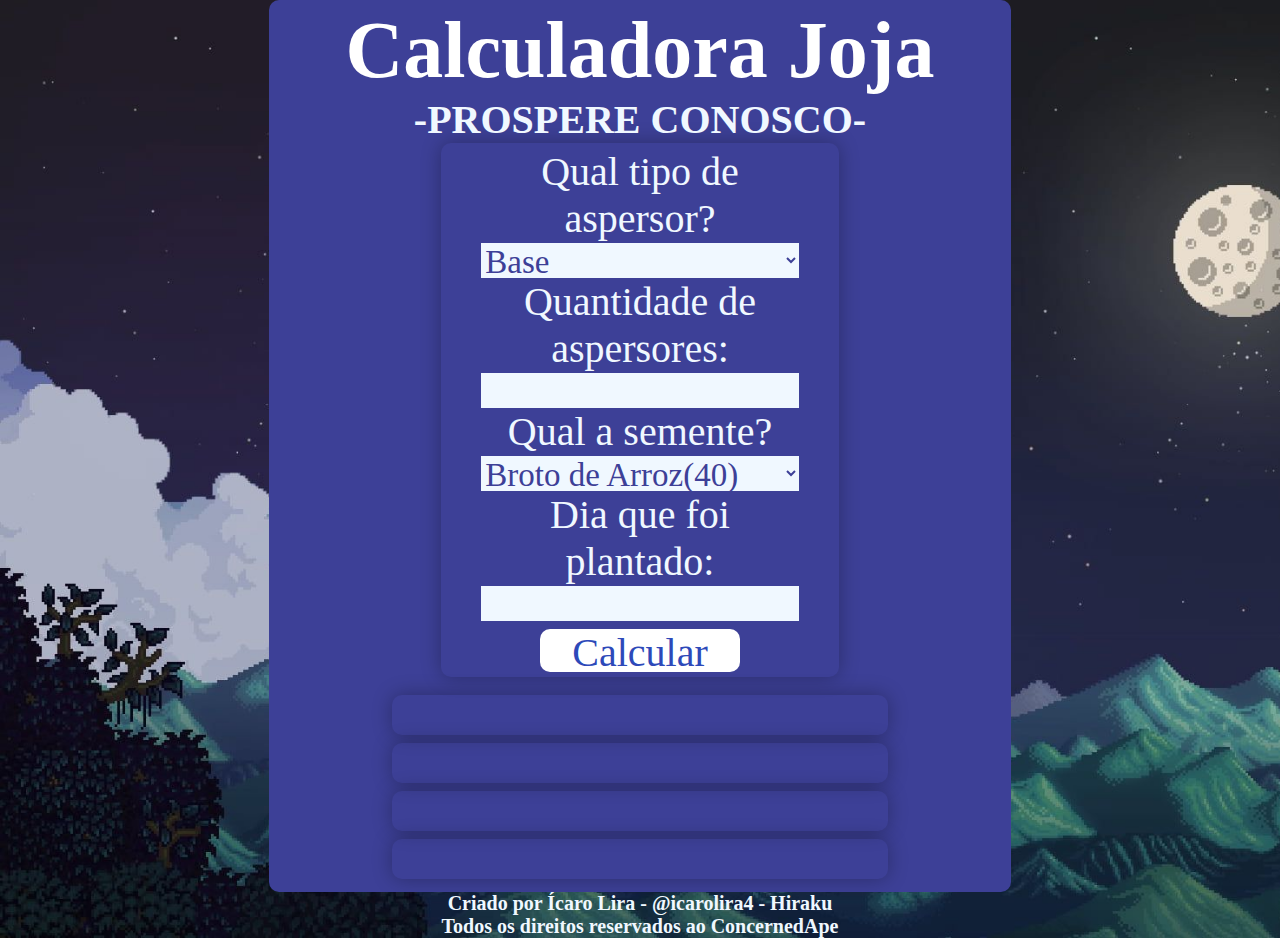
==== index.html @ a66d202c "test" ====
<!DOCTYPE html>
<html>
  <head>
    <meta charset="utf-8" />
    <title>Calculadora JoJa</title>

    <script src="script.js"></script>
    <link rel="stylesheet" href="style.css">
    <link rel="shortcut icon" href="Imagens/images.png" type="image/x-icon">
  </head>
  <body>

    <section id="box">

    
    <h1>Calculadora Joja</h1>
    <h2>-PROSPERE CONOSCO-</h2>

    <section>
      <label for="aspersor">Qual tipo de aspersor?</label>
      <select name="aspersor" id="aspersor">
        <option value="1">Base</option>
        <option value="2">Qualidade</option>
        <option value="3">Irídio</option>
      </select>
      <br>

      <label for="quantidade">Quantidade de aspersores:</label>
      <input type="number" name="quantidade" id="quantidade" />

      <br>

      <label for="semente">Qual a semente?</label>
      <select name="semente" id="semente">
        <option value="1">
          <span class="option-image" style="background-image: url('Imagens/icones/Rice_Shoot.png')"></span>
        Broto de Arroz(40)
          
        </option>
  
        <option value="2">
          <span class="option-image" style="background-image: url('Imagens/icones/Tulip.png')"></span>
          Bulbo de Tulipa(20)
        </option>
        <option value="3">Sementes de Alho(40)</option>
        <option value="4">Sementes de Batata(50)</option>
        <option value="5">Sementes de Chirívia(20)</option>
        <option value="6">Sementes de Couve(70)</option>
        <option value="7">Sementes de Couve-flor(80)</option>
        <option value="8">Sementes de Jasmim-azul(30)</option>
        <option value="9">Sementes de Morango(100)</option>
        <option value="10">Sementes de Tuibarbo(100)</option>
        <option value="11">Sementes de carambola(400)</option>
        <option value="12">Sementes de Girassol(200)</option>
        <option value="13">Sementes de Melão(80)</option>
        <option value="14">Sementes de Miçanga(50)</option>
        <option value="15">Sementes de Milho(150)</option>
        <option value="16">Sementes de Mirtilo(80)</option>
        <option value="17">Sementes de Papoula(100)</option>
        <option value="18">Sementes de Pimenta(40)</option>
        <option value="19">Sementes de Rabanete(40)</option>
        <option value="20">Sementes de Repolho vermelho(100)</option>
        <option value="21">Sementes de Tomante(50)</option>
        <option value="22">Sementes de Trigo(10)</option>
        <option value="23">Sementes de Abobora(100)</option>
        <option value="24">Sementes de Alcachofra(30)</option>
        <option value="25">Sementes de Amaranto(70)</option>            
        <option value="26">Sementes de Berinjela(20)</option>
        <option value="27">Sementes de Beterraba(20)</option>
        <option value="28">Sementes de Couve chinesa(50)</option>
        <option value="29">Sementes de Fada(200)</option>
        <option value="30">Sementes de Inhame(60)</option>
        <option value="31">Sementes de Oxicoco(240)</option>
            </select>
        </div>
        <div class="form-group">
            <label for="plantacao">Dia que foi plantado:</label>
            <input type="number" id="plantacao" " min="1" max="28" required>
        </div>



        <button onclick="area()" class="btn btn-primary">Calcular</button>
    </section>



    <br>
    <div class="resultado" id="area_result">

    </div>


    <div class="resultado" id="custo_result">

</div>
    <div class="resultado" id="dias_result">

    </div>


    </div>
    <div class="resultado" id="plant_result">
  </section>
  <h3>Criado por Ícaro Lira - @icarolira4 - Hiraku</h3>
  <h3>Todos os direitos reservados ao ConcernedApe</h3>
  
</body>
---- style.css ----
@font-face {
  font-family: 'Stardew Valley';
  src: url(Stardew_Valley.otf) format(otf);
}


* {
    box-sizing: border-box;
    margin: 0;
    padding: 0;
  }
  
  body {
    font-family: "Stardew Valley";
    background-color: hsl(0, 0%, 100%);
    text-align: center;
    color: #f0f8ff;
    background-image: url(Imagens/night.jpg);
    background-size: cover;
  }
  
  .container {
    width: 80%;
    max-width: 600px;
    margin: 10px auto;
    border: 5px solid #3e8bb8;
    border-radius: 10px;
    padding: 10px;
  }
  
  h1 {
    font-size: 70px;
    text-align: center;
    color: #ffffff;
  }
  h2 {
    font-size: 40px;
  }
  
  label {
    display: block;
    margin-bottom: 1px;
    font-size: 30px;
  }
  
  input[type="number"] {
    color: #3d4097;
    font-size: 30px;
    font-family: "Stardew Valley";
    width: 100%;
    height: 35px;
    border: none;
    outline: none;
    background-color: #f0f8ff;
  }
  
  select {
    color: #3d4097;
    font-family: "Stardew Valley";
    width: 100%;
    height: 35px;
    border: none;
    font-size: 33px;
    outline: none;
    background-color: #f0f8ff;
  }
  
  button {
  font-family: "Stardew Valley";
	width: 200px;
	height: 43px;
	font-size: 40px;
	color: #2d49b9;
	background-color: #ffffff !important;
	border: 10px;
	border-radius: 10px;
	cursor: pointer;
	box-shadow: none;
	margin-top: 8px;
  }
  
  div.answer {
      width: calc(50% - 10px);
      height: calc(50% - 10px);
      border: none;
      outline: none; 
  }
  
  div.answer:nth-child(odd) {
      float:left; 
      margin-right:10px; 
      background-color:#f0f8ff; 
  }
  div.answer:nth-child(even) { 
      float:right; 
      margin-left:10px; 
      background-color:#f0f8ff; 
  }
  
  /* Adicionando a regra para centralizar tudo */
  .container, div.answer {
      display:flex; 
      align-items:center; 
      justify-content:center; 
  }

  section {
    height: 100%;
    margin: 0 auto 0px;
    text-align: center;
    padding: 5px 40px;
    border-radius: 10px;
    box-shadow: 0 0 20px rgba(0, 0, 0, 0.3);
    width: 80%;
    }
  #box{
    background-color: #3d4097;
    box-shadow: none;
    height: 40%;
  }
  h3{
    font-size: 20px;
  }

  option {
    background-size: 10px 10px;
    background-repeat: no-repeat;
    background-position: center;
    padding-left: 35px;
  }
  .resultado{
    font-size: 30px;
    height: 500x;
    width: 75%;
    margin: 0 auto 8px;
    text-align: center;
    padding: 20px;
    border-radius: 10px;
    box-shadow: 0 0 20px rgba(0, 0, 0, 0.3);
    }
    @media only screen and (min-width: 768px) {
      /* define a largura como 40% para telas com largura de 768px ou superior (PC) */
      h1{
        font-size: 80px;
      }
      section {
        width: 60%;
      }
      label {
        display: block;
        margin-bottom: 1px;
        font-size: 40px;
      }
      #box{
        background-color: #3d4097;
        box-shadow: none;
        height: 40%;
        width: 58%;
    }
  }
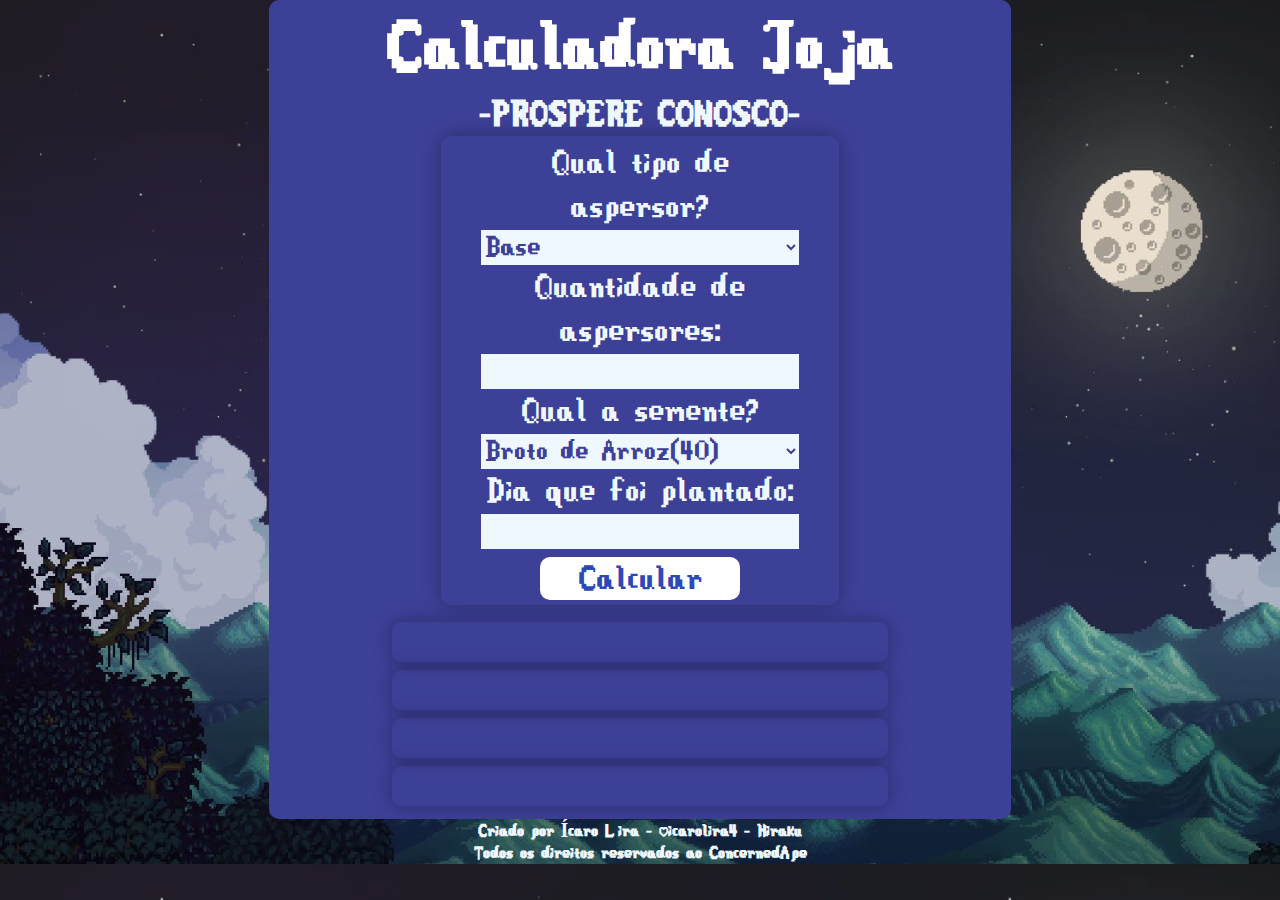
==== commit da7db68f: "teste" ====
--- a/index.html
+++ b/index.html
@@ -1,12 +1,16 @@
 <!DOCTYPE html>
 <html>
   <head>
+    
     <meta charset="utf-8" />
+    <meta http-equiv="X-UA-Compatible" content="IE=8">
+    
     <title>Calculadora JoJa</title>
 
     <script src="script.js"></script>
-    <link rel="stylesheet" href="style.css">
+    <link rel="stylesheet" href="style1.css">
     <link rel="shortcut icon" href="Imagens/images.png" type="image/x-icon">
+    <meta name="viewport" content="width=device-width, initial-scale=1.0">
   </head>
   <body>
 
--- a/style1.css
+++ b/style1.css
@@ -0,0 +1,292 @@
+@font-face {
+    font-family: 'Stardew Valley';
+    src: url(Stardew_Valley.otf) format(opentype), url(fonte/Stardew_Valley.ttf) format(truetype);
+  }
+  
+  
+  * {
+      
+      box-sizing: border-box;
+      margin: 0;
+      padding: 0;
+    }
+    
+    body {
+      font-family: "Stardew Valley";
+      background-color: hsl(0, 0%, 100%);
+      text-align: center;
+      color: #f0f8ff;
+      background-image: url(Imagens/night.jpg);
+      background-size: cover;
+  
+    }
+    
+    .container {
+      width: 80%;
+      max-width: 600px;
+      margin: 10px auto;
+      border: 5px solid #3e8bb8;
+      border-radius: 10px;
+      padding: 10px;
+    }
+    
+    h1 {
+      font-size: 70px;
+      text-align: center;
+      color: #ffffff;
+    }
+    h2 {
+      font-size: 40px;
+    }
+    
+    label {
+      display: block;
+      margin-bottom: 1px;
+      font-size: 30px;
+    }
+    
+    input[type="number"] {
+      color: #3d4097;
+      font-size: 30px;
+      font-family: "Stardew Valley";
+      width: 100%;
+      height: 35px;
+      border: none;
+      outline: none;
+      background-color: #f0f8ff;
+    }
+    
+    select {
+      color: #3d4097;
+      font-family: "Stardew Valley";
+      width: 100%;
+      height: 35px;
+      border: none;
+      font-size: 33px;
+      outline: none;
+      background-color: #f0f8ff;
+    }
+    
+    button {
+    font-family: "Stardew Valley";
+      width: 200px;
+      height: 43px;
+      font-size: 40px;
+      color: #2d49b9;
+      background-color: #ffffff !important;
+      border: 10px;
+      border-radius: 10px;
+      cursor: pointer;
+      box-shadow: none;
+      margin-top: 8px;
+    }
+    
+    div.answer {
+        width: calc(50% - 10px);
+        height: calc(50% - 10px);
+        border: none;
+        outline: none; 
+    }
+    
+    div.answer:nth-child(odd) {
+        float:left; 
+        margin-right:10px; 
+        background-color:#f0f8ff; 
+    }
+    div.answer:nth-child(even) { 
+        float:right; 
+        margin-left:10px; 
+        background-color:#f0f8ff; 
+    }
+    
+    /* Adicionando a regra para centralizar tudo */
+    .container, div.answer {
+        display:flex; 
+        align-items:center; 
+        justify-content:center; 
+    }
+  
+    section {
+      height: 100%;
+      margin: 0 auto 0px;
+      text-align: center;
+      padding: 5px 40px;
+      border-radius: 10px;
+      box-shadow: 0 0 20px rgba(0, 0, 0, 0.3);
+      width: 90%;
+      }
+    #box{
+      background-color: #3d4097;
+      box-shadow: none;
+      height: 100%;
+      
+    }
+    h3{
+      font-size: 20px;
+    }
+  
+    option {
+      background-size: 10px 10px;
+      background-repeat: no-repeat;
+      background-position: center;
+      padding-left: 35px;
+    }
+    .resultado{
+      font-size: 30px;
+      height: 500x;
+      width: 75%;
+      margin: 0 auto 8px;
+      text-align: center;
+      padding: 20px;
+      border-radius: 10px;
+      box-shadow: 0 0 20px rgba(0, 0, 0, 0.3);
+    }
+
+    @media only screen and (min-width: 768px) {
+      /* define a largura como 40% para telas com largura de 768px ou superior (PC) */
+      * {
+        box-sizing: border-box;
+        margin: 0;
+        padding: 0;
+      }
+      h1{
+        font-size: 80px;
+      }
+      section {
+        width: 60%;
+        height: 100%;
+        margin: 0 auto 0px;
+        text-align: center;
+        padding: 5px 40px;
+        border-radius: 10px;
+        box-shadow: 0 0 20px rgba(0, 0, 0, 0.3);
+    
+      }
+      label {
+        display: block;
+        margin-bottom: 1px;
+        font-size: 40px;
+      }
+      #box{
+        background-color: #3d4097;
+        box-shadow: none;
+        height: 100%;
+        width: 58%;
+      }
+      body {
+          font-family: "Stardew Valley";
+          background-color: hsl(0, 0%, 100%);
+          text-align: center;
+          color: #f0f8ff;
+          background-image: url(Imagens/night.jpg);
+          background-size: cover;
+        }
+        
+        #box{
+          background-color: #3d4097;
+          box-shadow: none;
+          height: 40%;
+        }
+    }
+    @media only screen and (max-width: 767px) {
+    /* Estilos para dispositivos móveis */
+
+/* Define uma fonte padrão para todo o documento */
+body {
+    font-family: 'Stardew Valley';
+    font-size: 16px;
+  }
+  
+  /* Estilo para o cabeçalho principal */
+  h1 {
+    font-size: 38px;
+    text-align: center;
+    margin-bottom: 5px;
+  }
+  
+  /* Estilo para o subtítulo */
+  h2 {
+    font-size: 22px;
+    text-align: center;
+    margin-bottom: 10px;
+  }
+  
+  /* Estilo para os rótulos de entrada */
+  label {
+    font-size: 20px;
+    display: block;
+    margin-bottom: 8px;
+  }
+  
+  /* Estilo para as entradas de seleção */
+  select {
+    width: 100%;
+    padding: 8px;
+    margin-bottom: 16px;
+    font-size: 16px;
+    border: 1px solid #ccc;
+    border-radius: 4px;
+    background-color: #fff;
+  }
+  
+  /* Estilo para as entradas de número */
+  input[type="number"] {
+    height: 50%;
+    width: 100%;
+    padding: 8px;
+    margin-bottom: 16px;
+    font-size: 16px;
+    border: 1px solid #ccc;
+    border-radius: 4px;
+    background-color: #fff;
+  }
+  
+  /* Estilo para o botão de cálculo */
+  button {
+    height: 50%;
+    width: 80%;
+    display: block;
+    margin: 16px auto;
+    padding: 8px 16px;
+    font-size: 16px;
+    font-weight: bold;
+    color: #3d4097;
+    background-color: #007bff;
+    border: none;
+    border-radius: 4px;
+    cursor: pointer;
+  }
+  
+  /* Estilo para a caixa de resultados */
+  .resultado {
+    height: 20%;
+    margin: 10 auto;
+    padding: 10px;
+    font-size: 12px;
+    text-align: center;
+    border: 1px none;
+    border-radius: 4px;
+    background-color: #3d4097;
+  }
+  
+  /* Estilos para dispositivos maiores */
+  
+  /* Define uma largura máxima para o conteúdo */
+  @media only screen and (min-width: 768px) {
+    #box {
+      max-width: 768px;
+      margin: 0 auto;
+      padding: 32px;
+    }
+  
+    /* Define uma largura máxima para as entradas de seleção */
+    select {
+      max-width: 300px;
+    }
+  
+    /* Define uma largura máxima para as entradas de número */
+    input[type="number"] {
+      max-width: 150px;
+    }
+  }
+    }